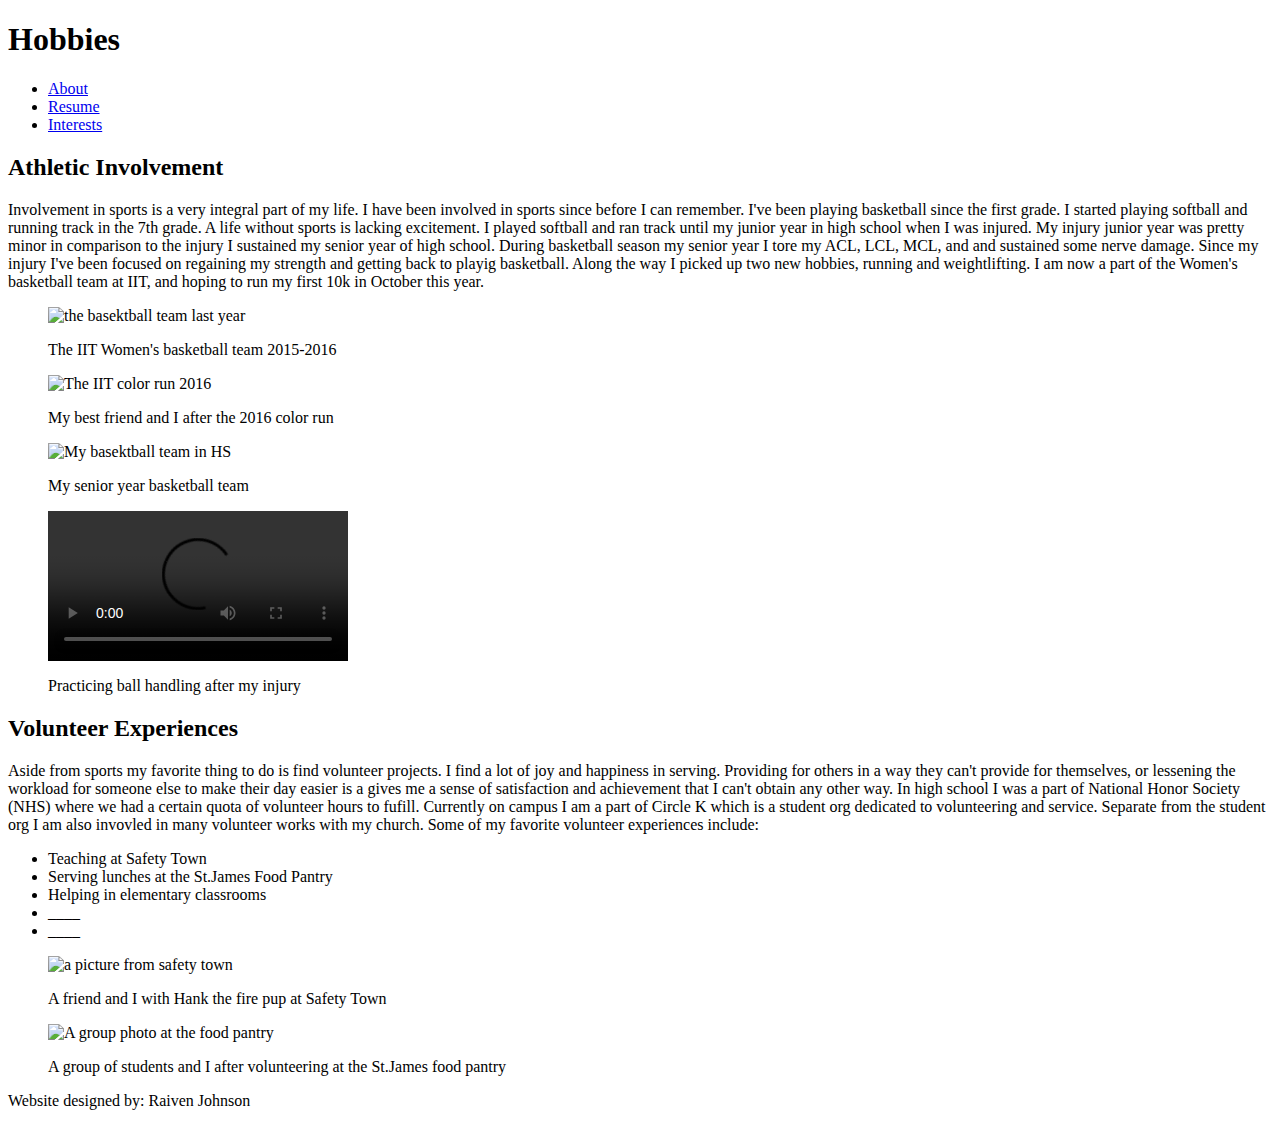
==== interests/index.html @ c122f0e8 "added the css link to all my index files" ====
<!DOCTYPE html>
<html lang="en">
  <head>
    <meta charset="utf-8"/>
    <meta name="viewport" content="width=device-width,initial-scale=1.0,shrink-to-fit=no" />
    <link rel="stylesheet" media="screen" href="../css/screen.css"/>
    <style>
      img,video 
      {
        display: block;
        max-width: 100%;
      }
    </style>
    <title>Interests</title>
  </head>
  
  <body>
    <header class="h-card" id="header">
      <h1>Hobbies</h1>
      
      <nav>
        <ul>
          <li><a href="../about">About</a></li>
          <li><a href="../resume">Resume</a></li>
          <li><a href="../interests">Interests</a></li>
        </ul>
      </nav>
    </header>
    
    <main class="main-content">
      <section class="basketball">
        <h2>Athletic Involvement</h2>
        <p>
          Involvement in sports is a very integral part of my life. I have been involved in sports since before I can 
          remember. I've been playing basketball since the first grade. I started playing softball and running track 
          in the 7th grade. A life without sports is lacking excitement. I played softball and ran track until my junior 
          year in high school when I was injured. My injury junior year was pretty minor in comparison to the injury I
          sustained my senior year of high school. During basketball season my senior year I tore my ACL, LCL, MCL, and 
          and sustained some nerve damage. Since my injury I've been focused on regaining my strength and getting back to
          playig basketball. Along the way I picked up two new hobbies, running and weightlifting. I am now a part of the 
          Women's basketball team at IIT, and hoping to run my first 10k in October this year.
        </p>
        <figure id="basketball-team">
          <img src="../img/basketball-team2.jpg" alt="the basektball team last year" />
          <figcaption>
          <p>
            The IIT Women's basketball team 2015-2016
          </p>
          </figcaption>
        </figure>
      
        <figure id="color-run">
          <img src="../img/colorrun.jpg" alt="The IIT color run 2016" />
          <figcaption>
            <p>
              My best friend and I after the 2016 color run
            </p>
          </figcaption>
        </figure>
        
        <figure id="basketball-team-hs">
          <img src="../img/basketball-team.jpg" alt="My basektball team in HS" />
          <figcaption>
            <p>
              My senior year basketball team
            </p>
          </figcaption>
        </figure>
     
      <figure class="video">
        <video controls="controls">
        <source src="../video/practice.mp4" type="video/mp4"/>
        <source src="../video/practice.webm" type="video/webm"/>
        <source src="../video/practice.ogv" type="video/ogv"/>
        </video>
        <figcaption>
          <p>
          Practicing ball handling after my injury
          </p>
        </figcaption>
      </figure>
      </section>  
      <section class="volunteering">
        <h2>Volunteer Experiences</h2>
        <p>
          Aside from sports my favorite thing to do is find volunteer projects. I find a lot of joy and happiness in
          serving. Providing for others in a way they can't provide for themselves, or lessening the workload for someone
          else to make their day easier is a gives me a sense of satisfaction and achievement that I can't obtain any 
          other way. In high school I was a part of National Honor Society (NHS) where we had a certain quota of volunteer
          hours to fufill. Currently on campus I am a part of Circle K which is a student org dedicated to volunteering and
          service. Separate from the student org I am also invovled in many volunteer works with my church. Some of my 
          favorite volunteer experiences include:
        </p>
        <ul>
          <li>Teaching at Safety Town</li>
          <li>Serving lunches at the St.James Food Pantry</li>
          <li>Helping in elementary classrooms</li>
          <li>____</li>
          <li>____</li>
        </ul>
        <figure id="saftey-town">
        <img src="../img/safetytown.jpg" alt="a picture from safety town" />
        <figcaption>
          <p>
            A friend and I with Hank the fire pup at Safety Town
          </p>
        </figcaption>
      </figure>
      
      <figure id="food-pantry">
        <img src="../img/foodpantry.jpg" alt="A group photo at the food pantry" />
        <figcaption>
          <p>
            A group of students and I after volunteering at the St.James food pantry
          </p>
        </figcaption>
      </figure>
      </section>
    </main>
    <footer>
      <p>Website designed by: Raiven Johnson</p>
    </footer>
  </body>
</html>
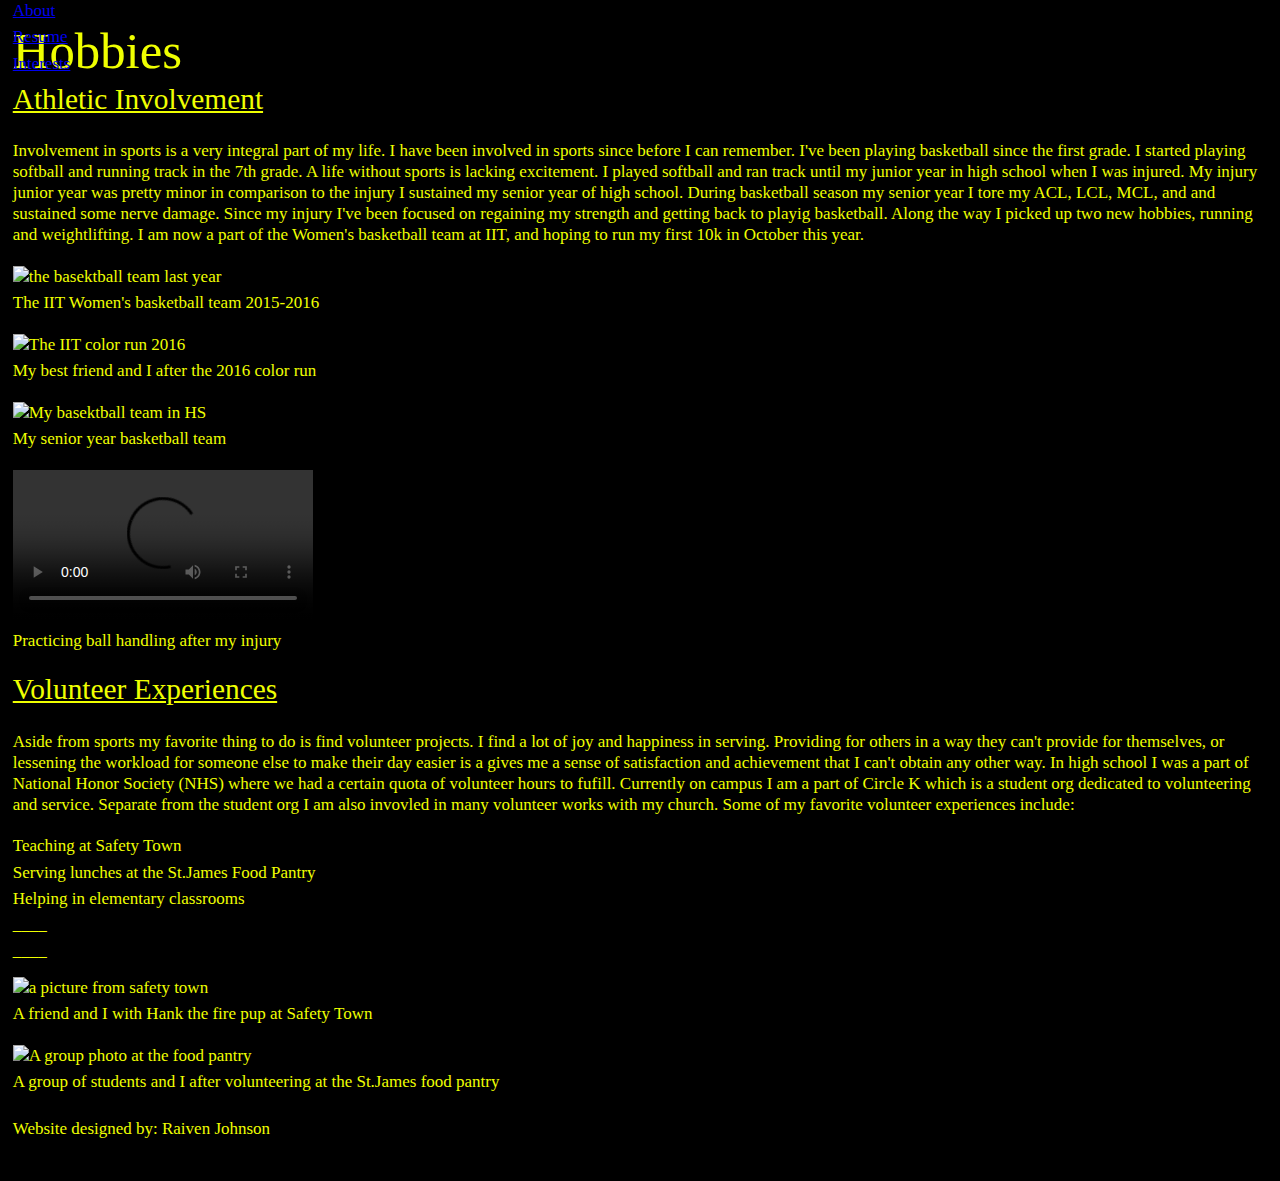
==== commit 953809b1: "added the navigation id to the nav tag and moved the img,video style from the index files to the css" ====
--- a/interests/index.html
+++ b/interests/index.html
@@ -4,13 +4,6 @@
     <meta charset="utf-8"/>
     <meta name="viewport" content="width=device-width,initial-scale=1.0,shrink-to-fit=no" />
     <link rel="stylesheet" media="screen" href="../css/screen.css"/>
-    <style>
-      img,video 
-      {
-        display: block;
-        max-width: 100%;
-      }
-    </style>
     <title>Interests</title>
   </head>
   
@@ -18,7 +11,7 @@
     <header class="h-card" id="header">
       <h1>Hobbies</h1>
       
-      <nav>
+      <nav id="navigation">
         <ul>
           <li><a href="../about">About</a></li>
           <li><a href="../resume">Resume</a></li>
--- a/css/screen.css
+++ b/css/screen.css
@@ -0,0 +1,92 @@
+/* http://meyerweb.com/eric/tools/css/reset/
+   v2.0 | 20110126
+   License: none (public domain)
+*/
+/* stylelint-disable*/
+a,abbr,acronym,address,applet,article,aside,audio,b,big,blockquote,body,canvas,caption,center,cite,code,dd,del,details,dfn,div,dl,dt,em,embed,fieldset,figcaption,figure,footer,form,h1,h2,h3,h4,h5,h6,header,hgroup,html,i,iframe,img,ins,kbd,label,legend,li,mark,menu,nav,object,ol,output,p,pre,q,ruby,s,samp,section,small,span,strike,strong,sub,summary,sup,table,tbody,td,tfoot,th,thead,time,tr,tt,u,ul,var,video{margin:0;padding:0;border:0;font:inherit;vertical-align:baseline}article,aside,details,figcaption,figure,footer,header,hgroup,main,menu,nav,section{display:block}html{line-height:1}body{line-height:inherit}ol,ul{list-style:none}blockquote,q{quotes:none}blockquote:after,blockquote:before,q:after,q:before{content:'';content:none}table{border-collapse:collapse;border-spacing:0}
+/* stylelint-enable */
+
+/* using a minor third scale */
+
+/* ===== BASE STYLES ===== */
+html{
+	font-size: 1.0625em; /* 17px */ 
+	line-height: 1.235em; /* 21px = 1 gridline 120% */
+	padding: 1.235em 0.75em; /* 4:3 ratio @ 21px */ /*bullet points were added when i put padding */
+  background-color: #000;
+  color: #efff00ff
+  }
+
+h1{
+	font-size: 2.074em; /* 35.251px @ 17px */
+	line-height: 1.20em; /* 42.301 = 1 gridline 120% */ /*i dont like this */
+}
+
+h2 {
+	font-size: 1.44em; /* 24.48px @ 17px */ 
+	line-height: 1.20em; /* 29.376px = 1 gridline 120% */
+  text-decoration: underline;
+  padding-bottom: 0.618em; /* 10.5px = half gridline*/
+}
+
+p {
+  padding-bottom: 1.222em;
+  padding-top: 0.306em;;
+}
+ul {
+  padding-bottom: 0.618em; /* 10.5px = half gridline*/
+}
+
+li {
+  padding-bottom: 0.309em; /* 5.25px = 1/4 gridline */
+}
+
+/*
+ section li:first-child { /* wants whole job underlined but its in 3 different list tags */
+/*  text-decoration: underline;
+}
+*/
+
+section li li {
+  padding-left: 2.25em; /* double the main padding 1.834em triple 2.751em*/
+  list-style-type: disc;
+}
+
+img {
+  display: block;
+  max-width: 100%;
+}
+
+
+/* ===== LAYOUT STYLES ===== */
+
+#navigation{
+  position: absolute; 
+  top:0;
+}
+
+.navigation li,
+.navigation li:last-child{
+  display: inline-block;
+}
+.navigation li a {
+  display: block;
+}
+
+/* ===== MODULAR STYLES ===== */
+
+
+/* ===== STATE STYLES ===== */
+
+/* 514 @ 16px/em */ /*weird calculation error*/
+@media screen and (min-width: 29.41em) {
+  h1{
+    font-size:2.986em; /*50.762px @ 17 px*/
+    line-height: 1.20em; /* 1 gridline = 120% */
+  }
+  
+  h2{
+    font-size:1.728em; /* 29.376px @ 17px */
+    line-height:1.20em; /* 35.2512px i gridline 120% */
+  }
+}
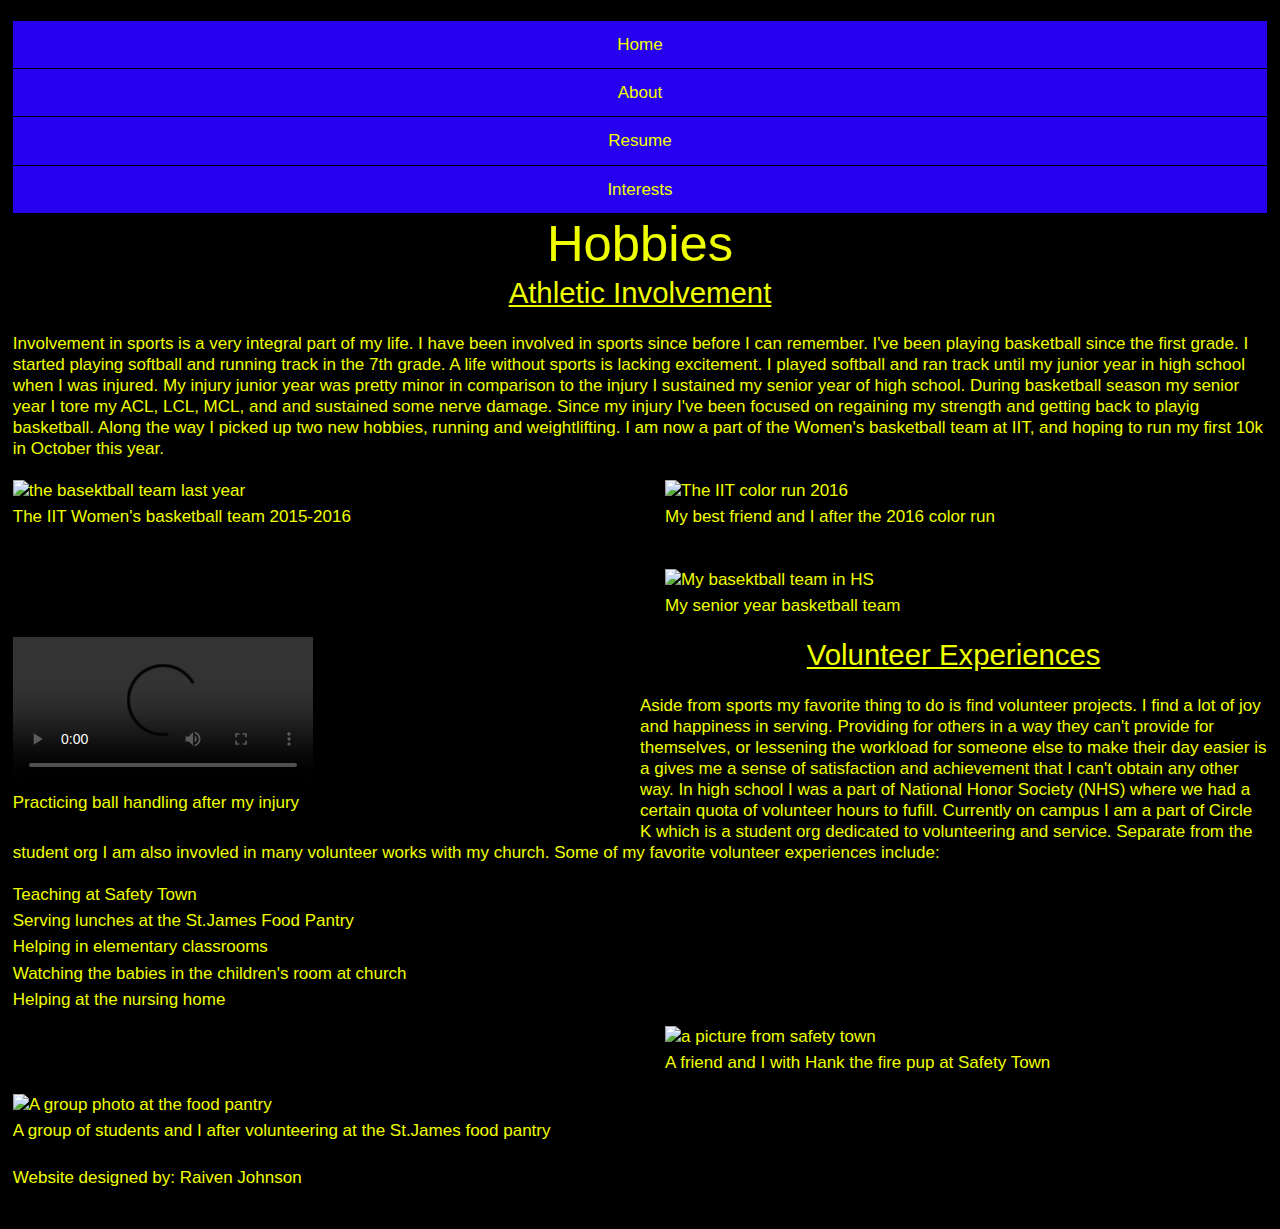
==== commit 1c879f9d: "Updated the home page nav, and changed the file endings in the interestes index" ====
--- a/interests/index.html
+++ b/interests/index.html
@@ -8,16 +8,16 @@
   </head>
   
   <body>
-    <header class="h-card" id="header">
-      <h1>Hobbies</h1>
-      
+    <header class="h-card" id="header">      
       <nav id="navigation">
-        <ul>
+        <ul class="navigation">
+          <li><a href="../index.html">Home</a></li>
           <li><a href="../about">About</a></li>
           <li><a href="../resume">Resume</a></li>
           <li><a href="../interests">Interests</a></li>
         </ul>
       </nav>
+      <h1>Hobbies</h1>
     </header>
     
     <main class="main-content">
@@ -34,7 +34,7 @@
           Women's basketball team at IIT, and hoping to run my first 10k in October this year.
         </p>
         <figure id="basketball-team">
-          <img src="../img/basketball-team2.jpg" alt="the basektball team last year" />
+          <img src="../img/basketball-team2.JPG" alt="the basektball team last year" />
           <figcaption>
           <p>
             The IIT Women's basketball team 2015-2016
@@ -43,7 +43,7 @@
         </figure>
       
         <figure id="color-run">
-          <img src="../img/colorrun.jpg" alt="The IIT color run 2016" />
+          <img src="../img/colorrun.JPG" alt="The IIT color run 2016" />
           <figcaption>
             <p>
               My best friend and I after the 2016 color run
@@ -52,7 +52,7 @@
         </figure>
         
         <figure id="basketball-team-hs">
-          <img src="../img/basketball-team.jpg" alt="My basektball team in HS" />
+          <img src="../img/basketball-team.JPG" alt="My basektball team in HS" />
           <figcaption>
             <p>
               My senior year basketball team
@@ -88,11 +88,11 @@
           <li>Teaching at Safety Town</li>
           <li>Serving lunches at the St.James Food Pantry</li>
           <li>Helping in elementary classrooms</li>
-          <li>____</li>
-          <li>____</li>
+          <li>Watching the babies in the children's room at church</li>
+          <li>Helping at the nursing home</li>
         </ul>
-        <figure id="saftey-town">
-        <img src="../img/safetytown.jpg" alt="a picture from safety town" />
+        <figure id="safety-town">
+        <img src="../img/safetytown.JPG" alt="a picture from safety town" />
         <figcaption>
           <p>
             A friend and I with Hank the fire pup at Safety Town
@@ -101,7 +101,7 @@
       </figure>
       
       <figure id="food-pantry">
-        <img src="../img/foodpantry.jpg" alt="A group photo at the food pantry" />
+        <img src="../img/foodpantry.JPG" alt="A group photo at the food pantry" />
         <figcaption>
           <p>
             A group of students and I after volunteering at the St.James food pantry
@@ -110,7 +110,7 @@
       </figure>
       </section>
     </main>
-    <footer>
+    <footer id="footer">
       <p>Website designed by: Raiven Johnson</p>
     </footer>
   </body>
--- a/css/screen.css
+++ b/css/screen.css
@@ -14,7 +14,8 @@
 	line-height: 1.235em; /* 21px = 1 gridline 120% */
 	padding: 1.235em 0.75em; /* 4:3 ratio @ 21px */ /*bullet points were added when i put padding */
   background-color: #000;
-  color: #efff00ff
+  color: #efff00ff;
+  font-family: arial;
   }
 
 h1{
@@ -52,25 +53,44 @@
   list-style-type: disc;
 }
 
-img {
+img,
+video{
   display: block;
   max-width: 100%;
+}
+
+nav a: hover{
+  text-decoration: underline;
 }
 
 
 /* ===== LAYOUT STYLES ===== */
 
 #navigation{
-  position: absolute; 
+  position: static; 
   top:0;
-}
+} 
 
 .navigation li,
 .navigation li:last-child{
   display: inline-block;
+  padding: 0;
+  width: 100%;
+  border-bottom: 0.02em solid #0000;
+}
+
+.navigation {
+  line-height:0.2em;;
+  padding: 0;
 }
 .navigation li a {
   display: block;
+  background-color: #2700EF;
+  color: #efff00ff;
+  padding: 1.20em;
+  text-decoration: none;
+  padding-bottom: 1.20em;
+  padding: 1.29em;
 }
 
 /* ===== MODULAR STYLES ===== */
@@ -78,15 +98,69 @@
 
 /* ===== STATE STYLES ===== */
 
-/* 514 @ 16px/em */ /*weird calculation error*/
-@media screen and (min-width: 29.41em) {
+/* 500 @ 16px/em */ /*weird calculation error*/
+@media screen and (min-width: 31.25em) {
   h1{
     font-size:2.986em; /*50.762px @ 17 px*/
     line-height: 1.20em; /* 1 gridline = 120% */
+    text-align: center;
   }
   
   h2{
     font-size:1.728em; /* 29.376px @ 17px */
     line-height:1.20em; /* 35.2512px i gridline 120% */
+    text-align: center;
   }
+  
+  .navigation li,
+  .navigation li:last-child{
+  text-align: center;
+  }
+  
 }
+
+/* 761 @ 16px/em */
+@media screen and (min-width: 47.5625em){
+  
+  #basketball-team {
+    float: left;
+    width: 50%; /* 370px /740px  2 columns plus two gutter and a margin*/ 
+  }
+  
+  #color-run {
+    width: 48%;
+    margin-left: 52% /* 391px/ 740px that's plus a gutter */
+  }
+  
+  .video {
+    float: left;
+    width: 50%;
+    top: 0;
+    
+  }
+  
+  #basketball-team-hs {
+    padding-top: 1.20em; /* to align it with the next photo, the previos caption is longer */
+    width: 48%;
+    margin-left: 52%;
+  }
+  
+  #food-pantry {
+    float: left;
+    width: 50%;
+  }
+  
+  #safety-town {
+    width: 48%;
+    margin-left: 52%;
+  }
+  
+  #footer {
+    clear:both;
+  }
+  
+}
+
+/* 775 @ 16px/em */ 
+@media screen and (min-width: 48.4375em){
+
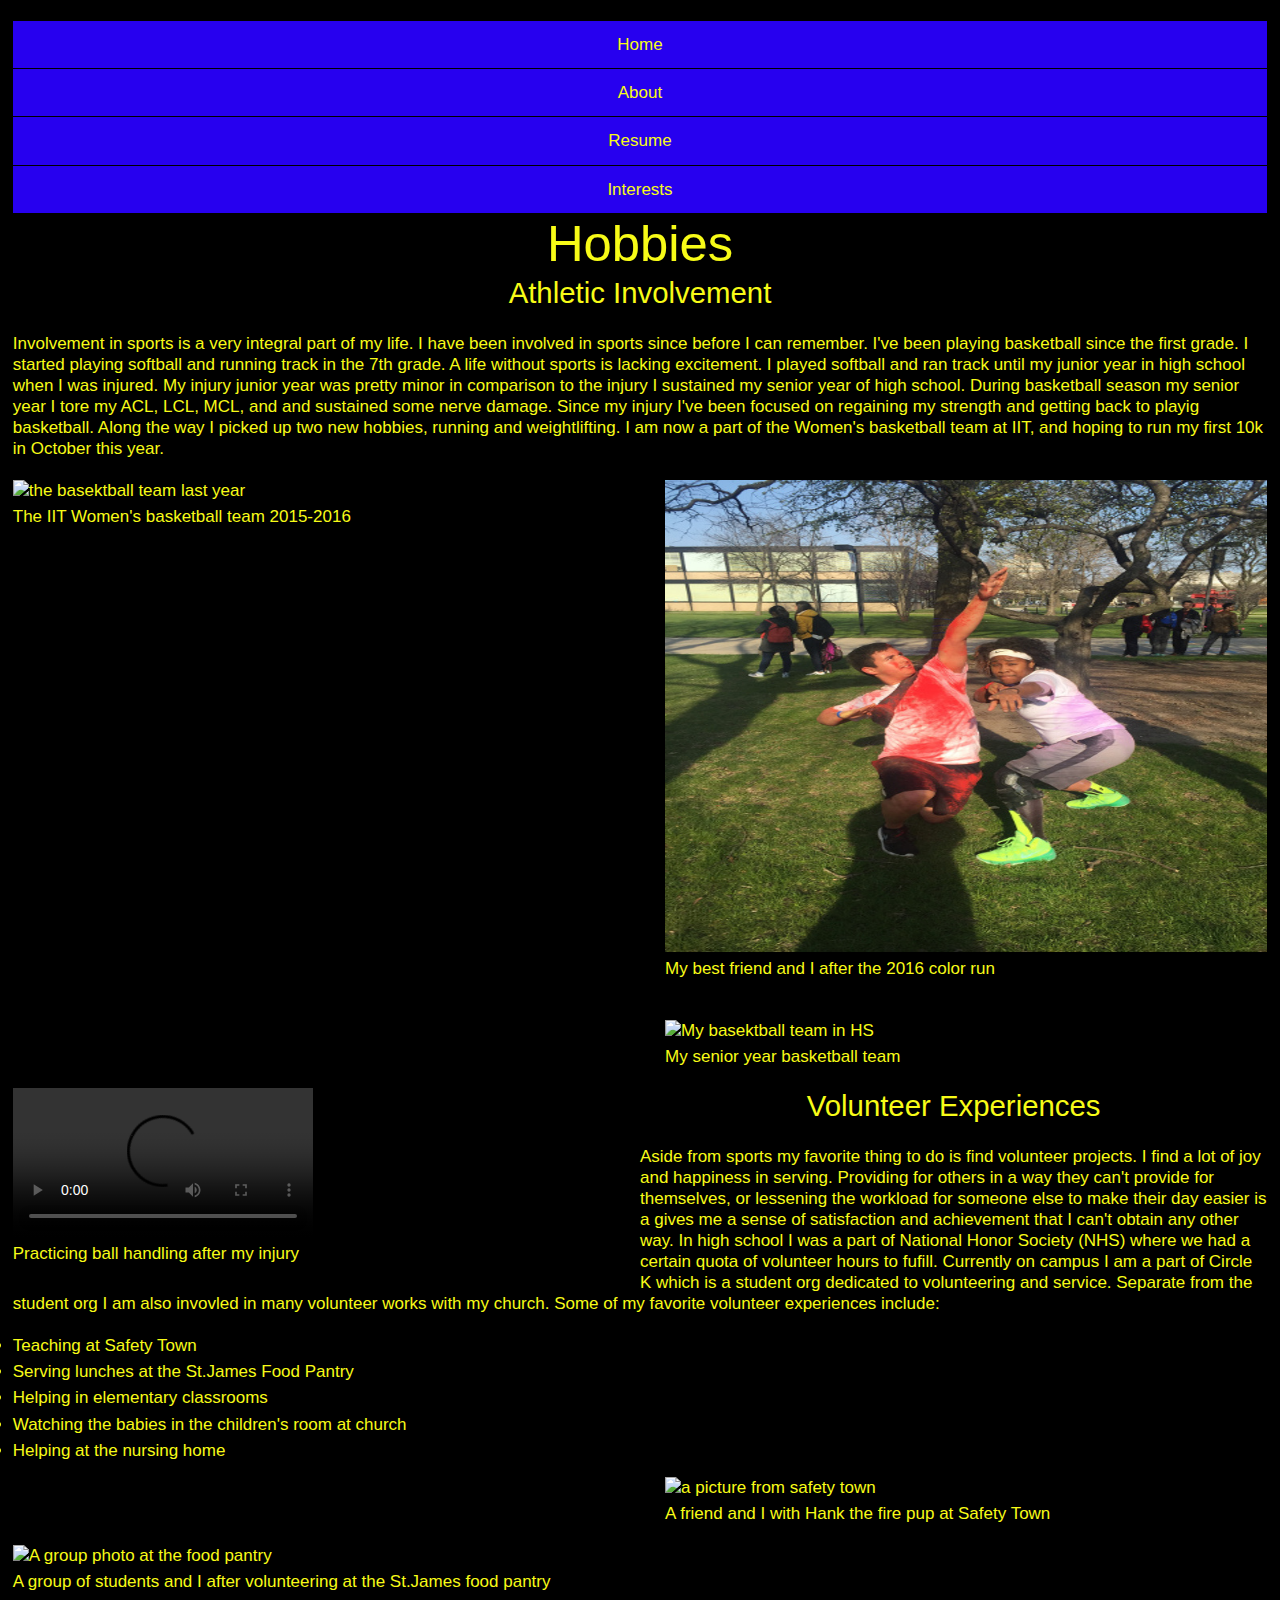
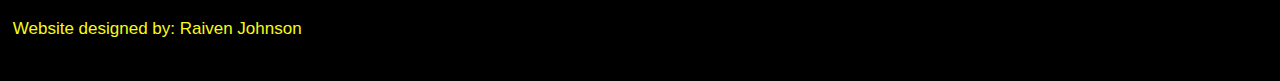
==== commit 0262b605: "added a div element to differentiate the headings positions for different pages" ====
--- a/interests/index.html
+++ b/interests/index.html
@@ -8,6 +8,7 @@
   </head>
   
   <body>
+  <div id="interests">
     <header class="h-card" id="header">      
       <nav id="navigation">
         <ul class="navigation">
@@ -34,7 +35,7 @@
           Women's basketball team at IIT, and hoping to run my first 10k in October this year.
         </p>
         <figure id="basketball-team">
-          <img src="../img/basketball-team2.JPG" alt="the basektball team last year" />
+          <img src="../img/basketball-team2.jpg" alt="the basektball team last year" />
           <figcaption>
           <p>
             The IIT Women's basketball team 2015-2016
@@ -43,7 +44,7 @@
         </figure>
       
         <figure id="color-run">
-          <img src="../img/colorrun.JPG" alt="The IIT color run 2016" />
+          <img src="../img/colorrun.jpg" alt="The IIT color run 2016" />
           <figcaption>
             <p>
               My best friend and I after the 2016 color run
@@ -52,7 +53,7 @@
         </figure>
         
         <figure id="basketball-team-hs">
-          <img src="../img/basketball-team.JPG" alt="My basektball team in HS" />
+          <img src="../img/basketball-team.jpg" alt="My basektball team in HS" />
           <figcaption>
             <p>
               My senior year basketball team
@@ -92,7 +93,7 @@
           <li>Helping at the nursing home</li>
         </ul>
         <figure id="safety-town">
-        <img src="../img/safetytown.JPG" alt="a picture from safety town" />
+        <img src="../img/safetytown.jpg" alt="a picture from safety town" />
         <figcaption>
           <p>
             A friend and I with Hank the fire pup at Safety Town
@@ -101,7 +102,7 @@
       </figure>
       
       <figure id="food-pantry">
-        <img src="../img/foodpantry.JPG" alt="A group photo at the food pantry" />
+        <img src="../img/foodpantry.jpg" alt="A group photo at the food pantry" />
         <figcaption>
           <p>
             A group of students and I after volunteering at the St.James food pantry
@@ -113,6 +114,7 @@
     <footer id="footer">
       <p>Website designed by: Raiven Johnson</p>
     </footer>
+  </div>
   </body>
 </html>
       
--- a/css/screen.css
+++ b/css/screen.css
@@ -14,8 +14,8 @@
 	line-height: 1.235em; /* 21px = 1 gridline 120% */
 	padding: 1.235em 0.75em; /* 4:3 ratio @ 21px */ /*bullet points were added when i put padding */
   background-color: #000;
-  color: #efff00ff;
-  font-family: arial;
+  color: #F7FB17;
+  font-family: arial, helvetica, sans-serif;
   }
 
 h1{
@@ -26,7 +26,6 @@
 h2 {
 	font-size: 1.44em; /* 24.48px @ 17px */ 
 	line-height: 1.20em; /* 29.376px = 1 gridline 120% */
-  text-decoration: underline;
   padding-bottom: 0.618em; /* 10.5px = half gridline*/
 }
 
@@ -53,14 +52,14 @@
   list-style-type: disc;
 }
 
+.volunteering li {
+  list-style-type: disc;
+}
+
 img,
 video{
   display: block;
   max-width: 100%;
-}
-
-nav a: hover{
-  text-decoration: underline;
 }
 
 
@@ -76,7 +75,7 @@
   display: inline-block;
   padding: 0;
   width: 100%;
-  border-bottom: 0.02em solid #0000;
+  border-bottom: 0.02em solid #000;
 }
 
 .navigation {
@@ -86,7 +85,7 @@
 .navigation li a {
   display: block;
   background-color: #2700EF;
-  color: #efff00ff;
+  color: #F7FB17;
   padding: 1.20em;
   text-decoration: none;
   padding-bottom: 1.20em;
@@ -103,12 +102,18 @@
   h1{
     font-size:2.986em; /*50.762px @ 17 px*/
     line-height: 1.20em; /* 1 gridline = 120% */
+  }
+  
+  #interests h1{
     text-align: center;
   }
   
   h2{
     font-size:1.728em; /* 29.376px @ 17px */
     line-height:1.20em; /* 35.2512px i gridline 120% */
+  }
+  
+  #interests h2{
     text-align: center;
   }
   
@@ -119,10 +124,25 @@
   
 }
 
+/* 685 @ 16px/em */ /* 2 column grid 21|339|21|283|21 */
+@media screen and (min-width: 42.8125em){
+  
+  #basketball-team, 
+  #color-run,
+  #food-pantry,
+  #safety-town,
+  #basketball-team-hs,
+  .video{
+    margin-left: 14.80%; /* mid grid 40.1875, 1/8 mid grid + padding 6.336em/42.8125 */
+    width: 70.40%; /* 6/8 of mid grid 40.1875 x 0.75 = 30.1406em/42.8125 */ 
+  }
+}
 /* 761 @ 16px/em */
 @media screen and (min-width: 47.5625em){
   
-  #basketball-team {
+  #basketball-team,
+  #food-pantry{
+    margin-left: 0%;
     float: left;
     width: 50%; /* 370px /740px  2 columns plus two gutter and a margin*/ 
   }
@@ -133,21 +153,16 @@
   }
   
   .video {
+    margin-left: 0%;
     float: left;
     width: 50%;
-    top: 0;
     
   }
   
   #basketball-team-hs {
-    padding-top: 1.20em; /* to align it with the next photo, the previos caption is longer */
+    padding-top: 1.20em; /* to align it with the next photo, the previous caption is longer */
     width: 48%;
     margin-left: 52%;
-  }
-  
-  #food-pantry {
-    float: left;
-    width: 50%;
   }
   
   #safety-town {
@@ -160,7 +175,3 @@
   }
   
 }
-
-/* 775 @ 16px/em */ 
-@media screen and (min-width: 48.4375em){
-
